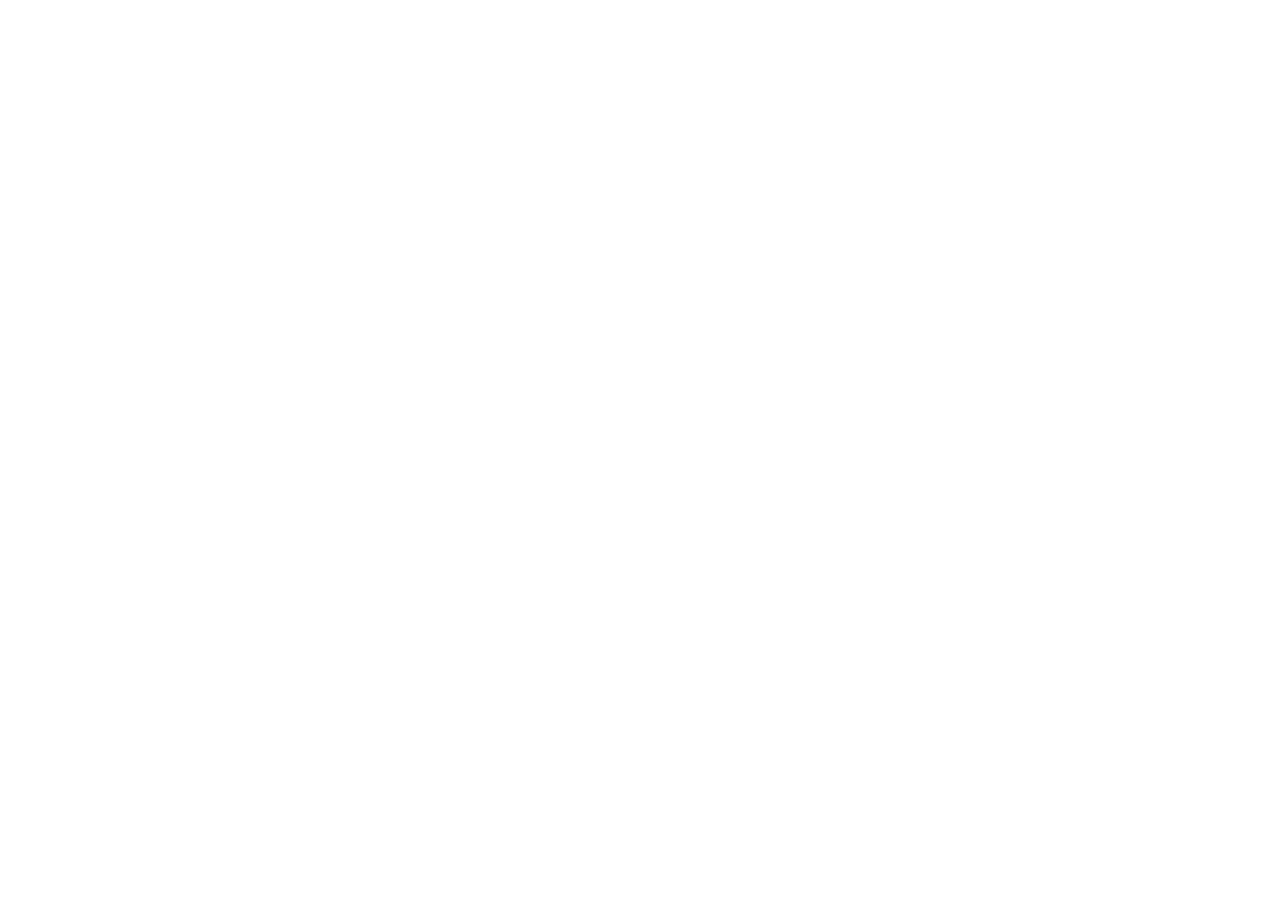
==== component/fasilitas.html @ 04ba1988 "add profil" ====
<!DOCTYPE html>
<html lang="en">
<head>
    <meta charset="UTF-8" />
    <meta http-equiv="X-UA-Compatible" content="IE=edge" />
    <meta name="viewport" content="width=device-width, initial-scale=1.0" />
    <link href="https://cdn.jsdelivr.net/npm/bootstrap@5.2.3/dist/css/bootstrap.min.css" rel="stylesheet" integrity="sha384-rbsA2VBKQhggwzxH7pPCaAqO46MgnOM80zW1RWuH61DGLwZJEdK2Kadq2F9CUG65" crossorigin="anonymous" />
    <link rel="stylesheet" href="style/style.css" />
    <link rel="stylesheet" href="https://cdnjs.cloudflare.com/ajax/libs/font-awesome/4.7.0/css/font-awesome.min.css" />
    <link rel="icon" href="img/parepare.png" />
    <title>Kelurahan Watang Soreang</title>
    <script src="script/script.js"></script>
    <script src="https://cdn.jsdelivr.net/npm/@popperjs/core@2.11.6/dist/umd/popper.min.js" integrity="sha384-oBqDVmMz9ATKxIep9tiCxS/Z9fNfEXiDAYTujMAeBAsjFuCZSmKbSSUnQlmh/jp3" crossorigin="anonymous"></script>
    <script src="https://cdn.jsdelivr.net/npm/bootstrap@5.2.3/dist/js/bootstrap.min.js" integrity="sha384-cuYeSxntonz0PPNlHhBs68uyIAVpIIOZZ5JqeqvYYIcEL727kskC66kF92t6Xl2V" crossorigin="anonymous"></script>
</head>
<body>
      <!--table-->
    <table>
        <thead>
            <tr>

            </tr>
        </thead>
    </table>
</body>
</html>
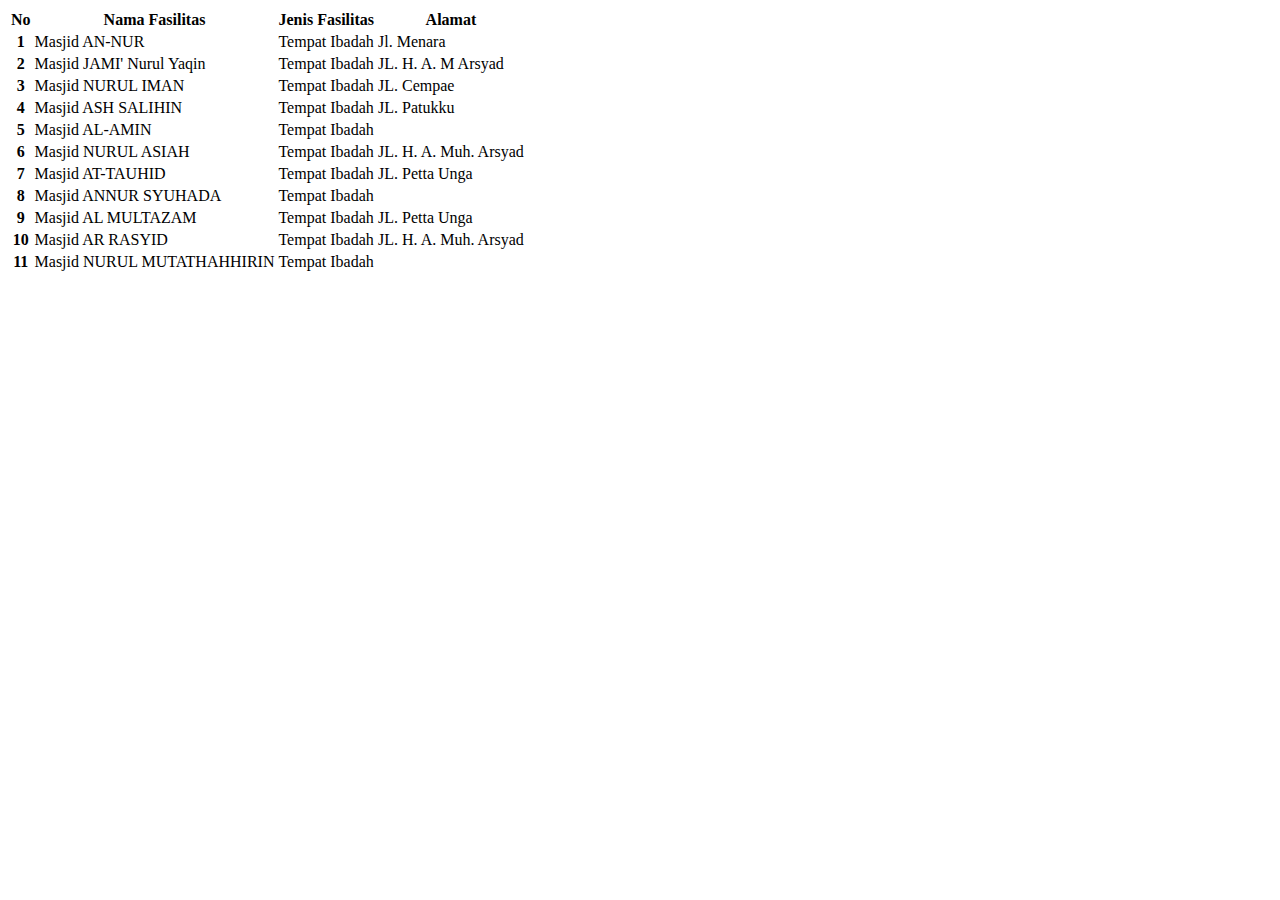
==== commit 260a61f9: "add page" ====
--- a/component/fasilitas.html
+++ b/component/fasilitas.html
@@ -1,26 +1,98 @@
 <!DOCTYPE html>
 <html lang="en">
-<head>
+  <head>
     <meta charset="UTF-8" />
     <meta http-equiv="X-UA-Compatible" content="IE=edge" />
     <meta name="viewport" content="width=device-width, initial-scale=1.0" />
     <link href="https://cdn.jsdelivr.net/npm/bootstrap@5.2.3/dist/css/bootstrap.min.css" rel="stylesheet" integrity="sha384-rbsA2VBKQhggwzxH7pPCaAqO46MgnOM80zW1RWuH61DGLwZJEdK2Kadq2F9CUG65" crossorigin="anonymous" />
-    <link rel="stylesheet" href="style/style.css" />
+    <link rel="stylesheet" href="./fasilitas.css" />
     <link rel="stylesheet" href="https://cdnjs.cloudflare.com/ajax/libs/font-awesome/4.7.0/css/font-awesome.min.css" />
-    <link rel="icon" href="img/parepare.png" />
+    <link rel="icon" href="parepare.png" />
     <title>Kelurahan Watang Soreang</title>
     <script src="script/script.js"></script>
     <script src="https://cdn.jsdelivr.net/npm/@popperjs/core@2.11.6/dist/umd/popper.min.js" integrity="sha384-oBqDVmMz9ATKxIep9tiCxS/Z9fNfEXiDAYTujMAeBAsjFuCZSmKbSSUnQlmh/jp3" crossorigin="anonymous"></script>
     <script src="https://cdn.jsdelivr.net/npm/bootstrap@5.2.3/dist/js/bootstrap.min.js" integrity="sha384-cuYeSxntonz0PPNlHhBs68uyIAVpIIOZZ5JqeqvYYIcEL727kskC66kF92t6Xl2V" crossorigin="anonymous"></script>
-</head>
-<body>
-      <!--table-->
-    <table>
-        <thead>
-            <tr>
-
-            </tr>
-        </thead>
+  </head>
+  <body>
+    
+    <!--table-->
+    <table class="table table-striped">
+      <thead>
+        <tr>
+          <th scope="col">No</th>
+          <th scope="col">Nama Fasilitas</th>
+          <th scope="col">Jenis Fasilitas</th>
+          <th scope="col">Alamat</th>
+        </tr>
+      </thead>
+      <tbody>
+        <tr>
+          <th scope="row">1</th>
+          <td>Masjid AN-NUR</td>
+          <td>Tempat Ibadah</td>
+          <td>Jl. Menara</td>
+        </tr>
+        <tr>
+          <th scope="row">2</th>
+          <td>Masjid JAMI' Nurul Yaqin</td>
+          <td>Tempat Ibadah</td>
+          <td>JL. H. A. M Arsyad</td>
+        </tr>
+        <tr>
+          <th scope="row">3</th>
+          <td>Masjid NURUL IMAN</td>
+          <td>Tempat Ibadah</td>
+          <td>JL. Cempae</td>
+        </tr>
+        <tr>
+          <th scope="row">4</th>
+          <td>Masjid ASH SALIHIN</td>
+          <td>Tempat Ibadah</td>
+          <td>JL. Patukku</td>
+        </tr>
+        <tr>
+          <th scope="row">5</th>
+          <td>Masjid AL-AMIN</td>
+          <td>Tempat Ibadah</td>
+          <td></td>
+        </tr>
+        <tr>
+          <th scope="row">6</th>
+          <td>Masjid NURUL ASIAH</td>
+          <td>Tempat Ibadah</td>
+          <td>JL. H. A. Muh. Arsyad</td>
+        </tr>
+        <tr>
+          <th scope="row">7</th>
+          <td>Masjid AT-TAUHID</td>
+          <td>Tempat Ibadah</td>
+          <td>JL. Petta Unga</td>
+        </tr>
+        <tr>
+          <th scope="row">8</th>
+          <td>Masjid ANNUR SYUHADA</td>
+          <td>Tempat Ibadah</td>
+          <td></td>
+        </tr>
+        <tr>
+          <th scope="row">9</th>
+          <td>Masjid AL MULTAZAM</td>
+          <td>Tempat Ibadah</td>
+          <td>JL. Petta Unga</td>
+        </tr>
+        <tr>
+          <th scope="row">10</th>
+          <td>Masjid AR RASYID</td>
+          <td>Tempat Ibadah</td>
+          <td>JL. H. A. Muh. Arsyad</td>
+        </tr>
+        <tr>
+          <th scope="row">11</th>
+          <td>Masjid NURUL MUTATHAHHIRIN</td>
+          <td>Tempat Ibadah</td>
+          <td></td>
+        </tr>
+      </tbody>
     </table>
-</body>
-</html>+  </body>
+</html>
